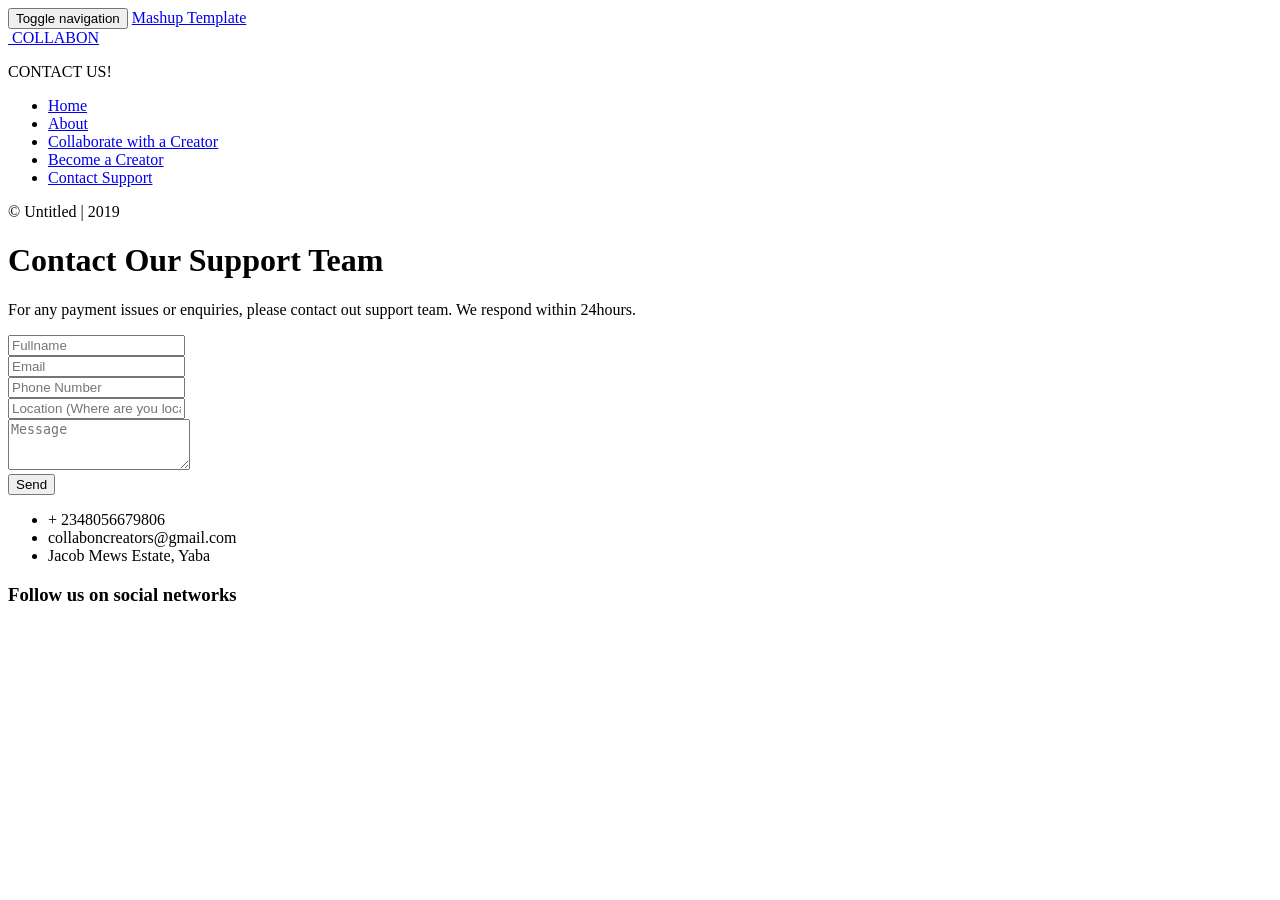
==== templates/support.html @ 335a3e90 "collab" ====
<!DOCTYPE html>
<html lang="en">

<head>
  <meta charset="UTF-8">
  <meta content="IE=edge" http-equiv="X-UA-Compatible">
  <meta content="width=device-width,initial-scale=1" name="viewport">
  <meta content="description" name="description">
  <meta name="google" content="notranslate" />
  <meta content="Mashup templates have been developped by Orson.io team" name="author">

  <!-- Disable tap highlight on IE -->
  <meta name="msapplication-tap-highlight" content="no">
  
  <link href="./static/assets/apple-icon-180x180.png" rel="apple-touch-icon">
  <link href="./static/assets/faviconly.png" rel="icon">



  <title>COLLABON</title>  

<link href="./static/main.82cfd66e.css" rel="stylesheet"></head>

<body>

 <!-- Add your content of header -->
<header class="">
  <div class="navbar navbar-default visible-xs">
    <button type="button" class="navbar-toggle collapsed">
      <span class="sr-only">Toggle navigation</span>
      <span class="icon-bar"></span>
      <span class="icon-bar"></span>
      <span class="icon-bar"></span>
    </button>
    <a href="./index.html" class="navbar-brand">Mashup Template</a>
  </div>

  <nav class="sidebar">
    <div class="navbar-collapse" id="navbar-collapse">
      <div class="site-header hidden-xs">
          <a class="site-brand" href="./index.html" title="">
            <img class="img-responsive site-logo" alt="" src="./static/assets/logoly.png">
            COLLABON
          </a>
        <p>CONTACT US!</p>
      </div>
      <ul class="nav">
        <li><a href="./index.html" title="">Home</a></li>
        <li><a href="./about.html" title="">About</a></li>
        <li><a href="./contact.html" title="">Collaborate with a Creator</a></li>
          <li><a href="./contact2.html" title="">Become a Creator</a></li>
        <li><a href="./support.html" title="">Contact Support</a></li>
        

      </ul>

      <nav class="nav-footer">
        <p class="nav-footer-social-buttons">
          <a class="fa-icon" href="https://www.instagram.com/" title="">
            <i class="fa fa-instagram"></i>
          </a>
          <a class="fa-icon" href="https://facebook.com/" title="">
            <i class="fa fa-facebook"></i>
          </a>
          <a class="fa-icon" href="https://twitter.com/" title="">
            <i class="fa fa-twitter"></i>
          </a>
        </p>
        <p>© Untitled | 2019</p>
      </nav>  
    </div> 
  </nav>
</header>
<main class="" id="main-collapse">


<div class="row">
  <div class="col-xs-12">
    <div class="section-container-spacer">
      <h1>Contact Our Support Team</h1>
      <p>For any payment issues or enquiries, please contact out support team. We respond within 24hours.</p>
    </div>
    <div class="section-container-spacer">
       <form action="submit_formed2" method="POST" class="reveal-content">
          <div class="row">
            <div class="col-md-6">
               <div class="form-group">
                <input name="fullname" type="text" class="form-control" id="name" placeholder="Fullname"required="">
              </div>
              <div class="form-group">
                <input name="email" type="email" class="form-control" id="email" placeholder="Email"required="">
              </div>
              <div class="form-group">
                <input name="phone" type="tel" class="form-control" id="phone" placeholder="Phone Number" required="">
              </div>
              <div class="form-group">
                <input name="location" type="text" class="form-control" id="location" placeholder="Location (Where are you located?)" required="">
              </div>

              <div class="form-group">
                <textarea name="message"  class="form-control" rows="3" placeholder="Message" required=""></textarea>
              </div>
              <button type="submit" class="btn btn-primary btn-lg">Send</button>
            </div>
            <div class="col-md-6">
              <ul class="list-unstyled address-container">
                <li>
                  <span class="fa-icon">
                    <i class="fa fa-phone" aria-hidden="true"></i>
                  </span>
                  + 2348056679806
                </li>
                <li>
                  <span class="fa-icon">
                    <i class="fa fa-at" aria-hidden="true"></i>
                  </span>
                  collaboncreators@gmail.com
                </li>
                <li>
                  <span class="fa-icon">
                    <i class="fa fa fa-map-marker" aria-hidden="true"></i>
                  </span>
                  Jacob Mews Estate, Yaba
                </li>
              </ul>
              <h3>Follow us on social networks</h3>
              <a href="https://www.linkedin.com/" title="" class="fa-icon">
                <i class="fa fa-linkedin"></i>
              </a>
              <a href="https://twitter.com/" title="" class="fa-icon">
                <i class="fa fa-twitter"></i>
              </a>
              <a href="https://facebook.com/" title="" class="fa-icon">
                <i class="fa fa-facebook"></i>
              <a href="https://instagram.com/" title="" class="fa-icon">
                <i class="fa fa-instagram"></i>
              </a>
            </div>
          </div>
        </form>
    </div>
  </div>
</div>


</main>

<script>
document.addEventListener("DOMContentLoaded", function (event) {
  navbarToggleSidebar();
  navActivePage();
});
</script>

<!-- Google Analytics: change UA-XXXXX-X to be your site's ID 

<script>
  (function (i, s, o, g, r, a, m) {
    i['GoogleAnalyticsObject'] = r; i[r] = i[r] || function () {
      (i[r].q = i[r].q || []).push(arguments)
    }, i[r].l = 1 * new Date(); a = s.createElement(o),
      m = s.getElementsByTagName(o)[0]; a.async = 1; a.src = g; m.parentNode.insertBefore(a, m)
  })(window, document, 'script', '//www.google-analytics.com/analytics.js', 'ga');
  ga('create', 'UA-XXXXX-X', 'auto');
  ga('send', 'pageview');
</script>

--> <script type="text/javascript" src="./static/main.85741bff.js"></script></body>

</html>
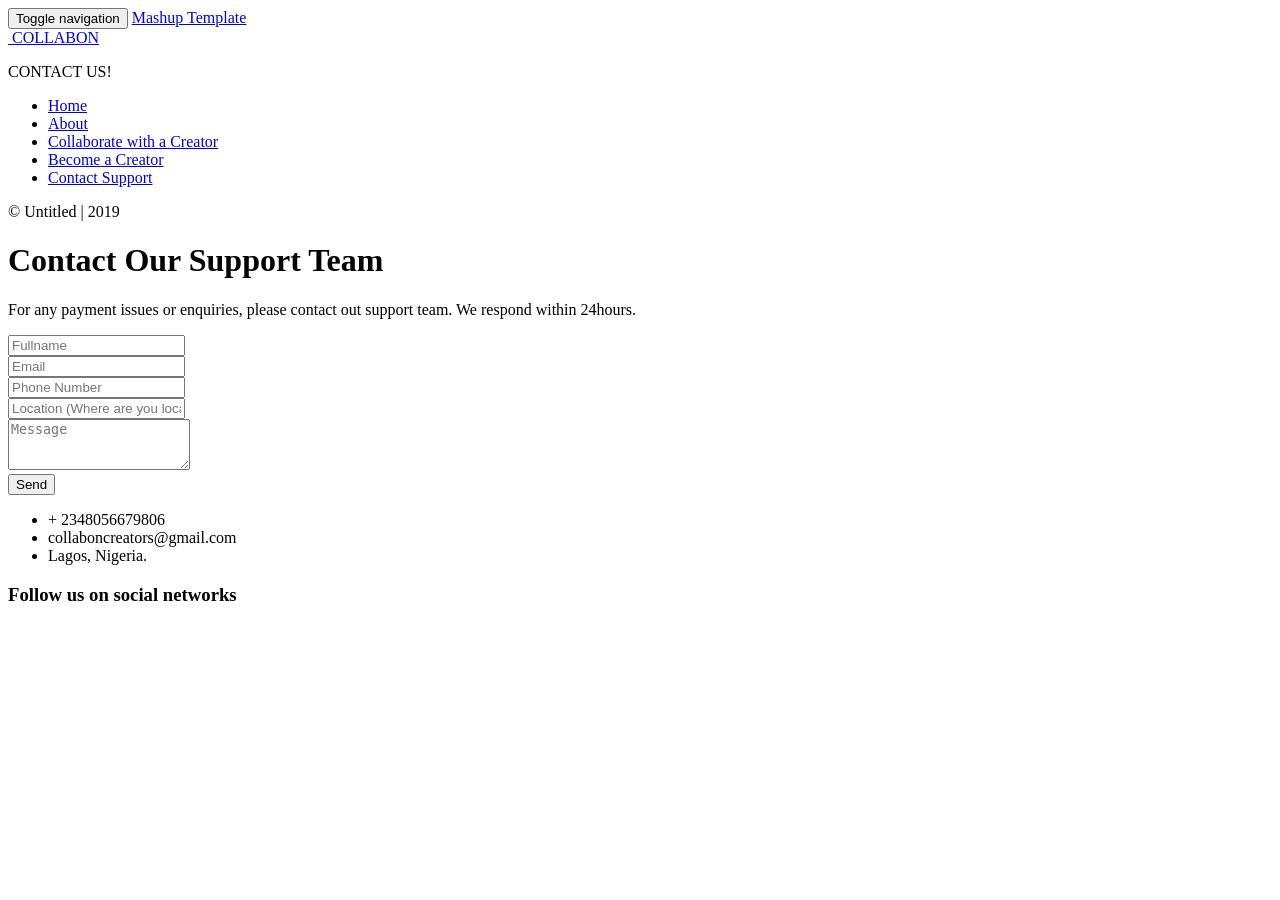
==== commit c1c268bd: "yessir all done!" ====
--- a/templates/support.html
+++ b/templates/support.html
@@ -120,7 +120,7 @@
                   <span class="fa-icon">
                     <i class="fa fa fa-map-marker" aria-hidden="true"></i>
                   </span>
-                  Jacob Mews Estate, Yaba
+                  Lagos, Nigeria.
                 </li>
               </ul>
               <h3>Follow us on social networks</h3>
